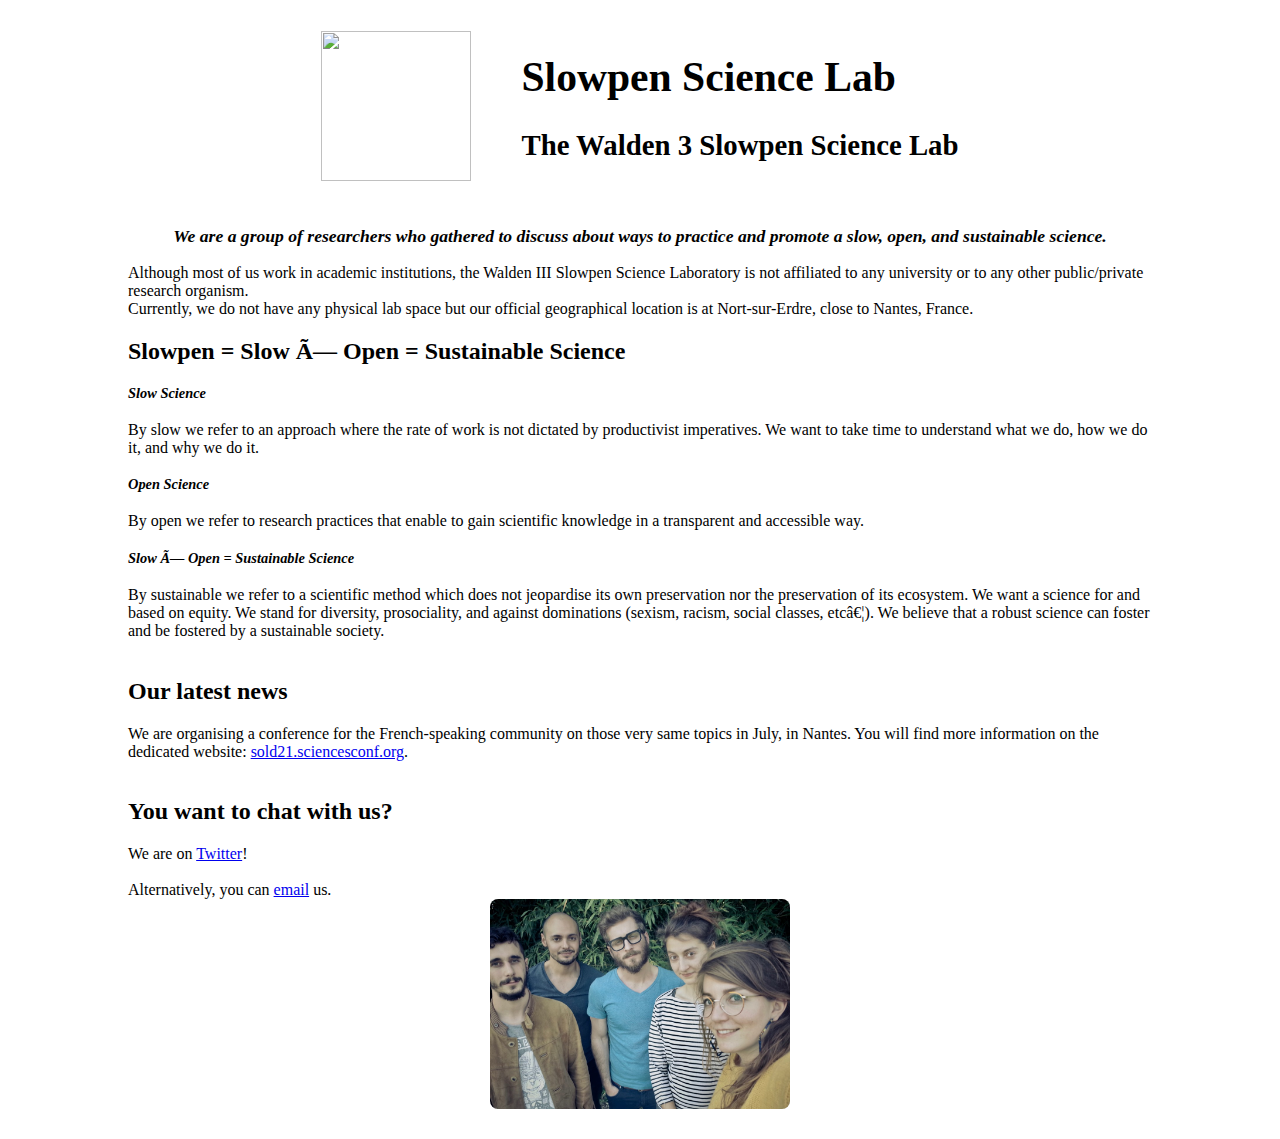
==== index.html @ 5611d566 "Rename slowpy.html to index.html" ====
<!DOCTYPE html>
<html>

    <head>
		<link rel="stylesheet" href="slowpy.css" />
		<link rel="icon" type="image/png" href="logo.png"
		<meta charset="utf-8" />
		<link href="//netdna.bootstrapcdn.com/font-awesome/4.0.3/css/font-awesome.css" rel="stylesheet">
        <title>Slowpen Science Lab</title>
        <style type="text/css">
        	@font-face {
			    font-family: 'greatvibes-regular';
			    src: url('./fonts/greatvibes-regular-webfont.eot');
			    src: url('./fonts/greatvibes-regular-webfont.eot?#iefix') format('embedded-opentype'),
			         url('./fonts/greatvibes-regular-webfont.woff') format('woff'),
			         url('./fonts/greatvibes-regular-webfont.ttf') format('truetype'),
			         url('./fonts/greatvibes-regular-webfont.svg#greatvibes-regular') format('svg');
			    font-weight: normal;
			    font-style: normal;
			}
        </style>
    </head>

<!--  /////////////////////////////////////////////////////////////////////////////////////////////////////////////////////// -->

<body>
<div id="conteneur">

	<div class="bighead">
  		<div class="spacy">
    	<img id="logo" src="https://avatars.githubusercontent.com/u/31215299?s=200&v=4" width="150" height="150">
  		</div>
  		<div>
    		<h1>Slowpen Science Lab</h1>
    		<h3>The Walden 3 Slowpen Science Lab</h3>
  		</div>
	</div>

<p>We are a group of researchers who gathered to discuss about ways to practice and promote a slow, open, and sustainable science.</p> 
Although most of us work in academic institutions, the Walden III Slowpen Science Laboratory is not affiliated to any university or to any other public/private research organism. <br>
Currently, we do not have any physical lab space but our official geographical location is at Nort-sur-Erdre, close to Nantes, France.<br>

<h2>Slowpen = Slow × Open = Sustainable Science</h3>

<h4>Slow Science</h4>
By slow we refer to an approach where the rate of work is not dictated by productivist imperatives. We want to take time to understand what we do, how we do it, and why we do it.

<h4>Open Science</h4>
By open we refer to research practices that enable to gain scientific knowledge in a transparent and accessible way.

<h4>Slow × Open = Sustainable Science</h4>
By sustainable we refer to a scientific method which does not jeopardise its own preservation nor the preservation of its ecosystem. We want a science for and based on equity. We stand for diversity, prosociality, and against dominations (sexism, racism, social classes, etc…). We believe that a robust science can foster and be fostered by a sustainable society.

<br><br>
<h2>Our latest news</h2>
We are organising a conference for the French-speaking community on those very same topics in July, in Nantes. You will find more information on the dedicated website: 
<a href="https://sold21.sciencesconf.org/">sold21.sciencesconf.org</a>.


<br><br>
<h2>You want to chat with us?</h2>
We are on <a href="https://twitter.com/SlowpenScience">Twitter</a>! <br><br>
Alternatively, you can <a href="mailto:walden@slowpen.science">email</a> us.

<div class="zoom">
<img src="all.jpg">
</div>


</div>
</body>
</html>
---- slowpy.css ----
body
			{
				font-family:Calibri, "Times New Roman", Verdana, serif;
				overflow: scroll;
			    color: black;
			}

			#conteneur /* Cadre fixe contenant la page */
			{
				width: 1024px;
				margin-left:auto;
				margin-right:auto;
			}

			.zoom img  
			{
				display: block;
			    margin-left: auto;
			    margin-right: auto;
			    width:300px;
			    border-style: none;
				border-radius: 8px;
				margin-bottom: 30px;
			}
			.logo img
			{
				display: inline-block;
				vertical-align: middle;
				border-radius: 6px;
				box-shadow: 0 0 0 1px;
				margin: 6px;
				/*margin-left: 15px;*/
				/*margin-right: 20px;*/
			}
			.bighead
			{
				width: 100%;
				display: flex;
				flex-wrap: wrap;
				flex-flow: row;
				height: 200px;
				/*flex-direction: row;*/
				justify-content: center;
				align-items: center;
			}
			.spacy
			{
				width:200px;
			}
			/*.flex-item {
			    flex: 1 1 100%;
			  	word-wrap: break-word;
			    word-break: break-all;
			}*/

			h1
			{
				font-family: greatvibes-regular, Palatino, "Book Antiqua", serif;
				font-size:2.6em;
				font-style:normal;
				/*text-align:center;*/
			}
			h3
			{
				font-family: greatvibes-regular, Palatino, "Book Antiqua", serif;
				font-size:1.8em;
				font-style:normal;
				text-align:center;
			}
			h4
			{
				font-family: greatvibes-regular, Palatino, "Book Antiqua", serif;
				font-size:0.9em;
				font-style:italic;
				/*text-align:center;*/
			}
			p  /* Paragraphes */
			{
				font-size:1.1em;
				font-style:oblique 8deg;
				font-weight: 600; 
				text-align: center;
			}
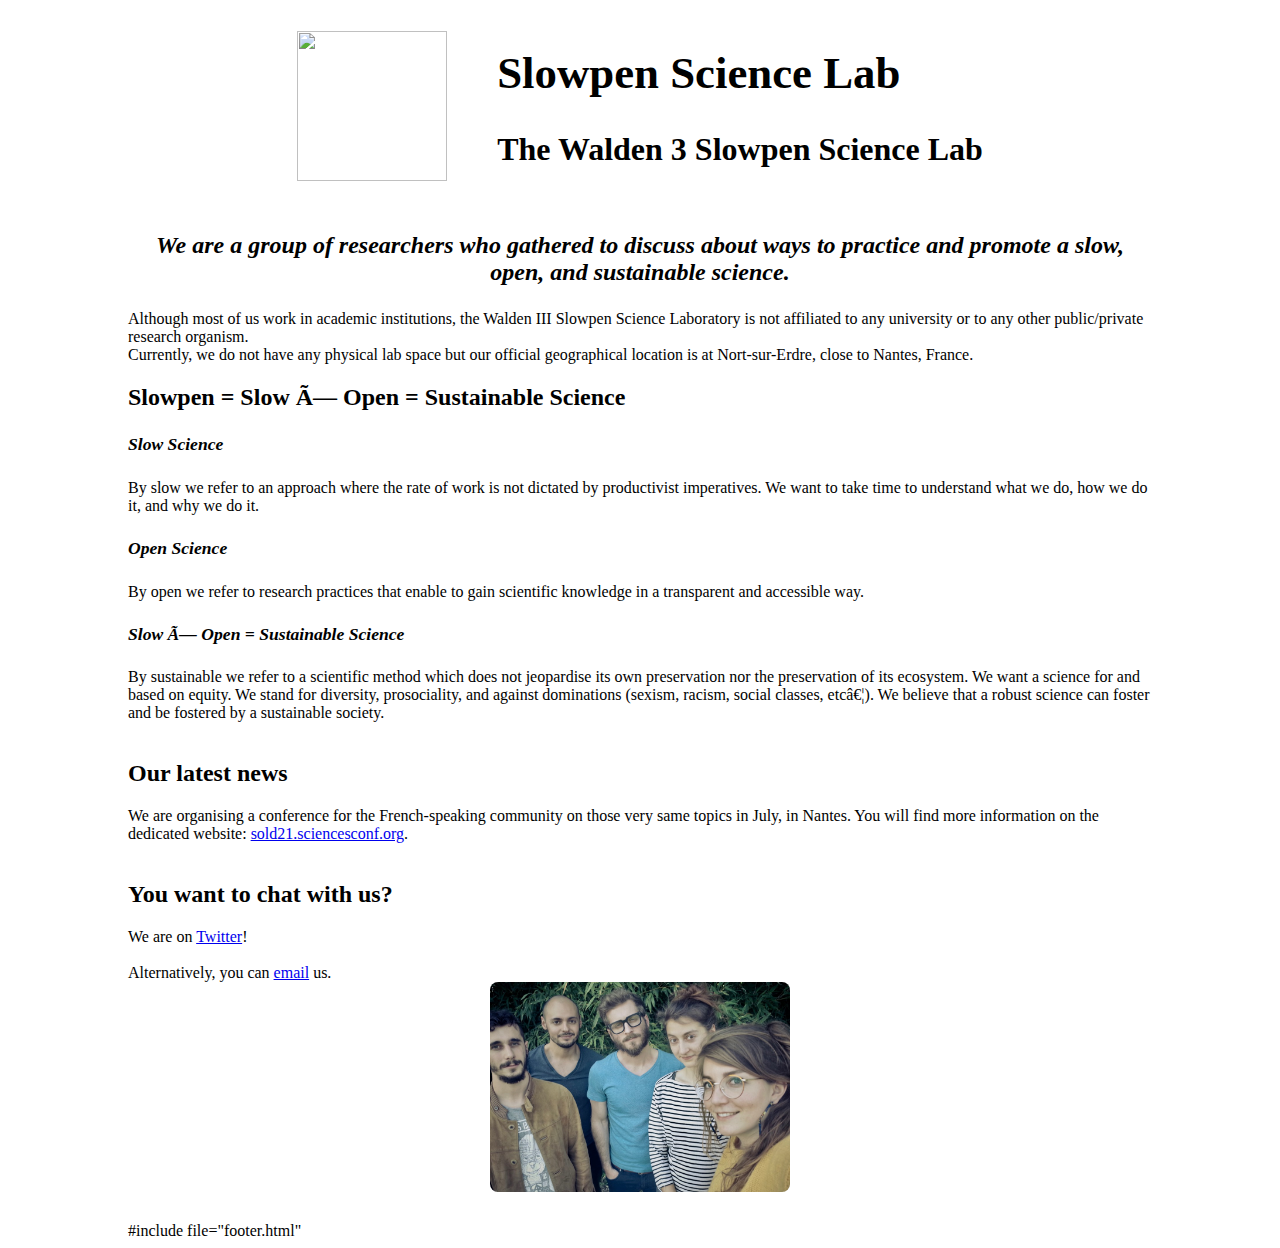
==== commit 8bcdd907: "Update index.html" ====
--- a/index.html
+++ b/index.html
@@ -66,6 +66,7 @@
 <img src="all.jpg">
 </div>
 
+#include file="footer.html"
 
 </div>
 </body>
--- a/slowpy.css
+++ b/slowpy.css
@@ -56,28 +56,28 @@
 			h1
 			{
 				font-family: greatvibes-regular, Palatino, "Book Antiqua", serif;
-				font-size:2.6em;
+				font-size:2.8em;
 				font-style:normal;
 				/*text-align:center;*/
 			}
 			h3
 			{
 				font-family: greatvibes-regular, Palatino, "Book Antiqua", serif;
-				font-size:1.8em;
+				font-size:2.0em;
 				font-style:normal;
 				text-align:center;
 			}
 			h4
 			{
 				font-family: greatvibes-regular, Palatino, "Book Antiqua", serif;
-				font-size:0.9em;
+				font-size:1.1em;
 				font-style:italic;
 				/*text-align:center;*/
 			}
 			p  /* Paragraphes */
 			{
-				font-size:1.1em;
+				font-size:1.5em;
 				font-style:oblique 8deg;
 				font-weight: 600; 
 				text-align: center;
-			}+			}
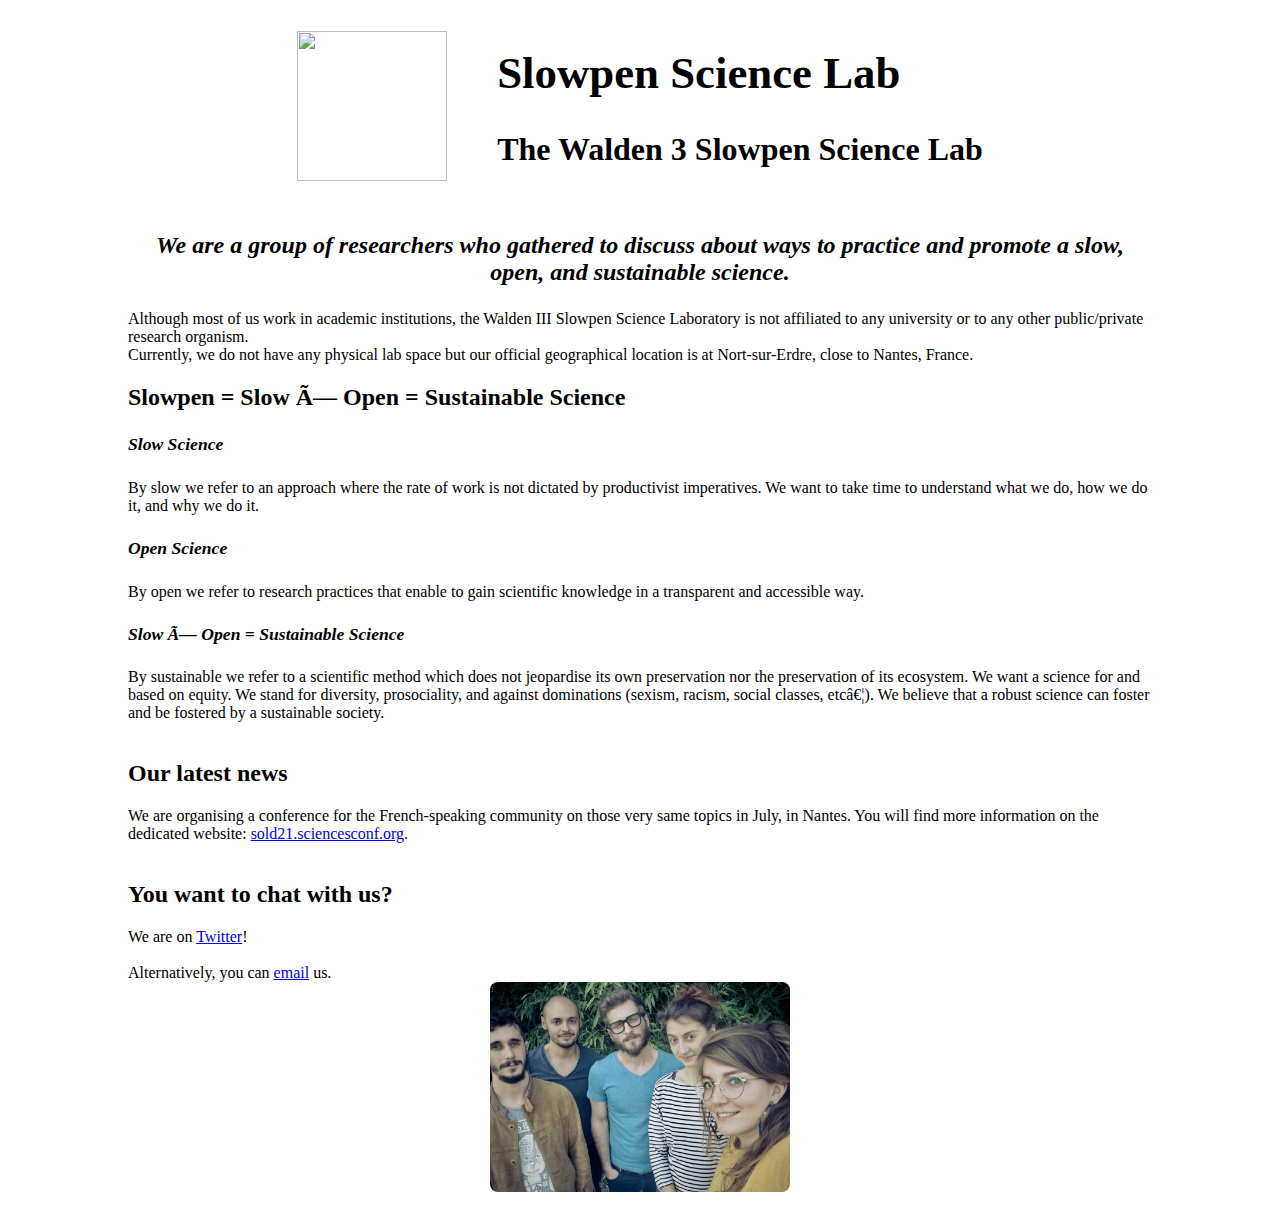
==== commit af8fa2e4: "Update index.html" ====
--- a/index.html
+++ b/index.html
@@ -66,7 +66,7 @@
 <img src="all.jpg">
 </div>
 
-#include file="footer.html"
+<!-- #include file="footer.html" -->
 
 </div>
 </body>
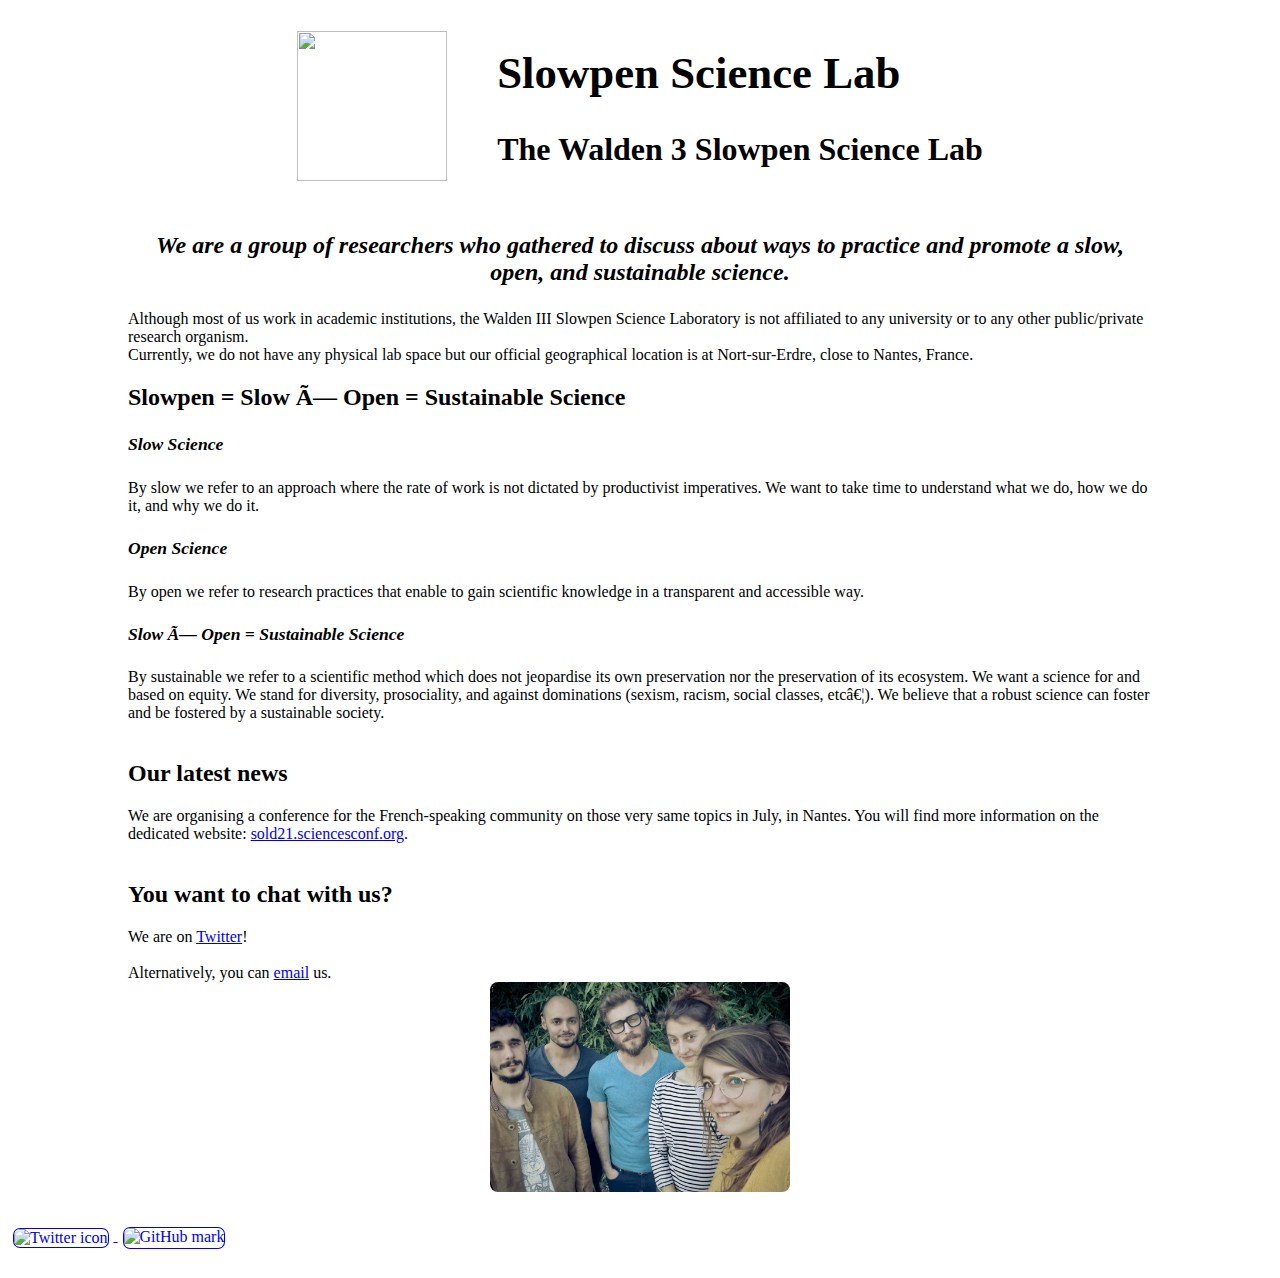
==== commit 8ad476e6: "Update index.html" ====
--- a/index.html
+++ b/index.html
@@ -66,8 +66,17 @@
 <img src="all.jpg">
 </div>
 
-<!-- #include file="footer.html" -->
+</div>
 
-</div>
+<footer>
+ <p>
+ <div class="logo"> 
+  <a href="https://twitter.com/SlowpenScience/">  <img src="https://github.githubassets.com/images/modules/site/icons/footer/twitter.svg" class="d-block" loading="lazy" decoding="async" alt="Twitter icon" height="18"> </a>
+  <a href="https://github.com/SlowpenScience/"> <img src="https://github.githubassets.com/images/modules/site/icons/footer/github-mark.svg" class="d-block" loading="lazy" decoding="async" alt="GitHub mark" height="20"> </a>
+ </div>
+ </p>
+</footer>
+	
 </body>
+
 </html>
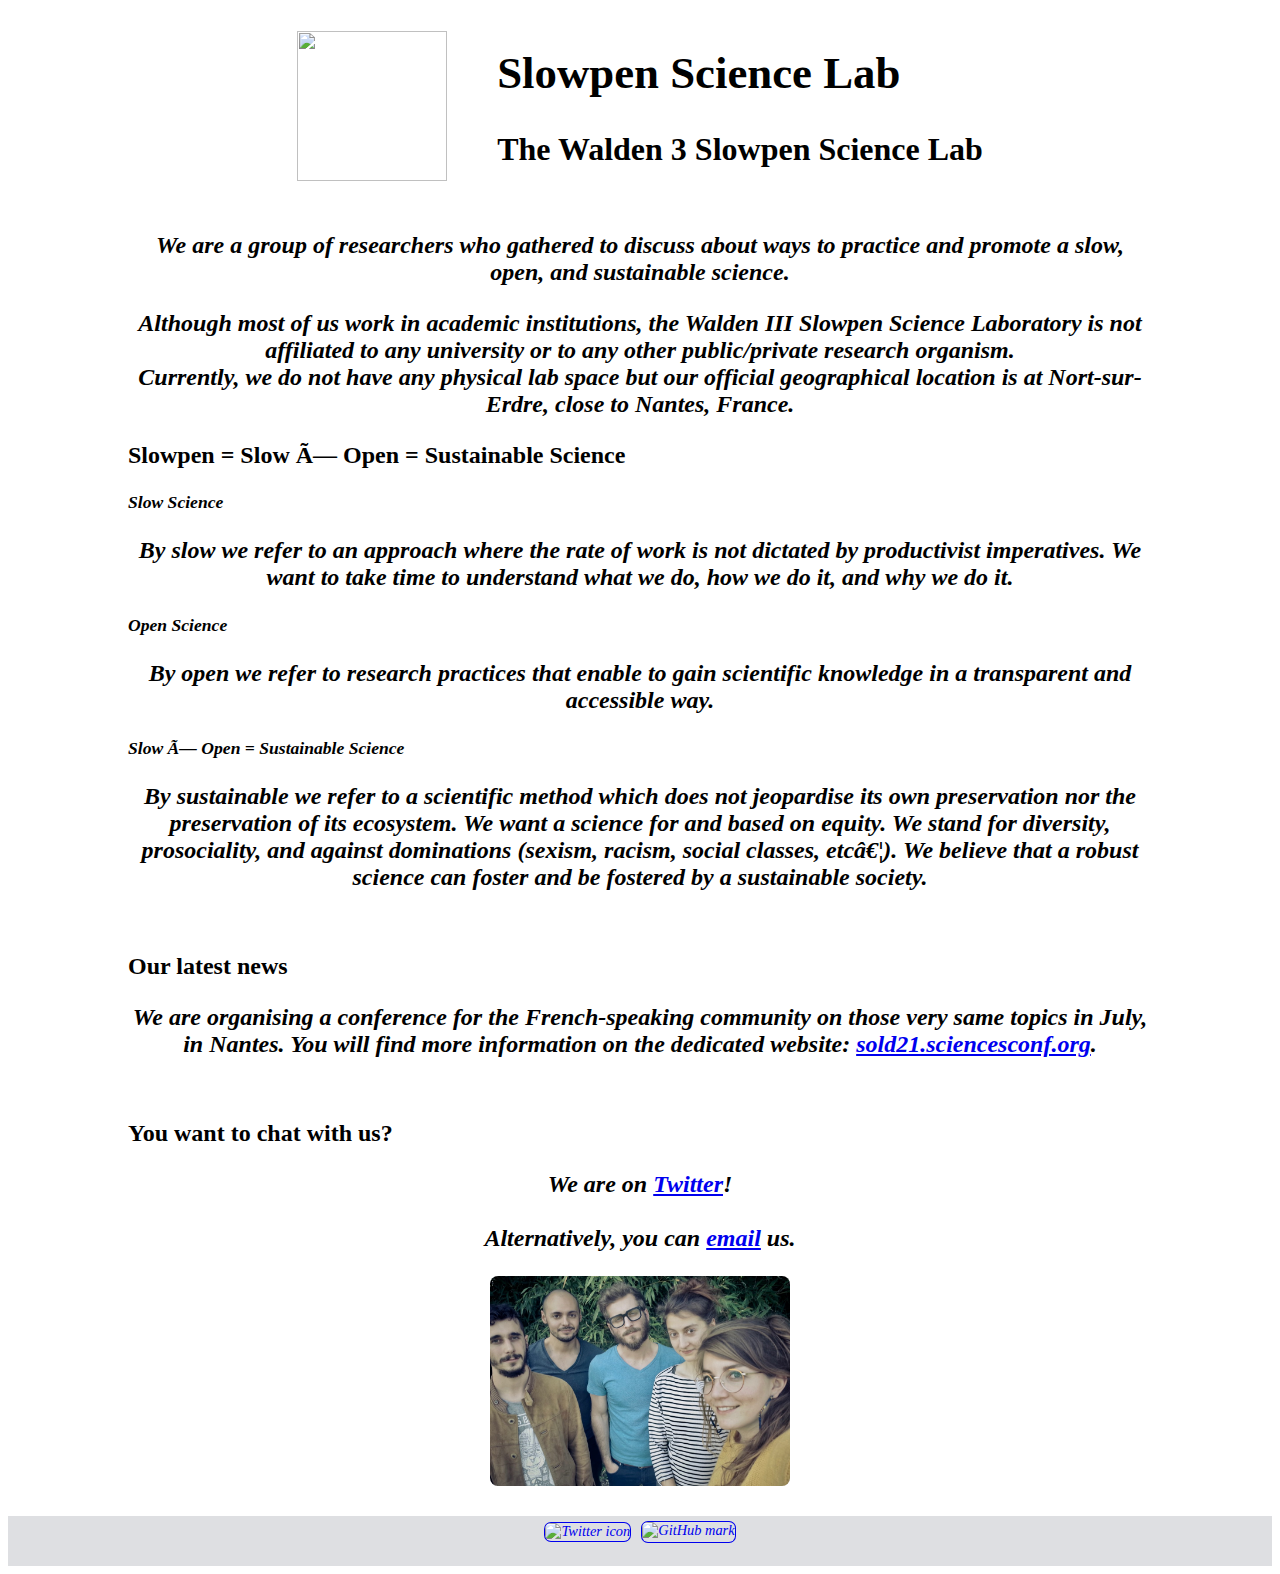
==== commit 77f1a789: "Update index.html" ====
--- a/index.html
+++ b/index.html
@@ -1,4 +1,4 @@
- <!DOCTYPE html>
+<!DOCTYPE html>
 <html>
 
     <head>
@@ -36,31 +36,32 @@
   		</div>
 	</div>
 
-<p>We are a group of researchers who gathered to discuss about ways to practice and promote a slow, open, and sustainable science.</p> 
-Although most of us work in academic institutions, the Walden III Slowpen Science Laboratory is not affiliated to any university or to any other public/private research organism. <br>
-Currently, we do not have any physical lab space but our official geographical location is at Nort-sur-Erdre, close to Nantes, France.<br>
+<p class="title">We are a group of researchers who gathered to discuss about ways to practice and promote a slow, open, and sustainable science.</p>
+
+<p>Although most of us work in academic institutions, the Walden III Slowpen Science Laboratory is not affiliated to any university or to any other public/private research organism. <br>
+Currently, we do not have any physical lab space but our official geographical location is at Nort-sur-Erdre, close to Nantes, France.</p>
 
 <h2>Slowpen = Slow × Open = Sustainable Science</h3>
 
 <h4>Slow Science</h4>
-By slow we refer to an approach where the rate of work is not dictated by productivist imperatives. We want to take time to understand what we do, how we do it, and why we do it.
+<p>By slow we refer to an approach where the rate of work is not dictated by productivist imperatives. We want to take time to understand what we do, how we do it, and why we do it.</p> 
 
 <h4>Open Science</h4>
-By open we refer to research practices that enable to gain scientific knowledge in a transparent and accessible way.
+<p>By open we refer to research practices that enable to gain scientific knowledge in a transparent and accessible way.</p> 
 
 <h4>Slow × Open = Sustainable Science</h4>
-By sustainable we refer to a scientific method which does not jeopardise its own preservation nor the preservation of its ecosystem. We want a science for and based on equity. We stand for diversity, prosociality, and against dominations (sexism, racism, social classes, etc…). We believe that a robust science can foster and be fostered by a sustainable society.
+<p>By sustainable we refer to a scientific method which does not jeopardise its own preservation nor the preservation of its ecosystem. We want a science for and based on equity. We stand for diversity, prosociality, and against dominations (sexism, racism, social classes, etc…). We believe that a robust science can foster and be fostered by a sustainable society.</p> 
 
-<br><br>
+<br>
 <h2>Our latest news</h2>
-We are organising a conference for the French-speaking community on those very same topics in July, in Nantes. You will find more information on the dedicated website: 
-<a href="https://sold21.sciencesconf.org/">sold21.sciencesconf.org</a>.
+<p>We are organising a conference for the French-speaking community on those very same topics in July, in Nantes. You will find more information on the dedicated website: 
+<a href="https://sold21.sciencesconf.org/">sold21.sciencesconf.org</a>.</p>
 
 
-<br><br>
+<br>
 <h2>You want to chat with us?</h2>
-We are on <a href="https://twitter.com/SlowpenScience">Twitter</a>! <br><br>
-Alternatively, you can <a href="mailto:walden@slowpen.science">email</a> us.
+<p>We are on <a href="https://twitter.com/SlowpenScience">Twitter</a>! <br><br>
+Alternatively, you can <a href="mailto:walden@slowpen.science">email</a> us.</p>
 
 <div class="zoom">
 <img src="all.jpg">
@@ -69,12 +70,12 @@
 </div>
 
 <footer>
- <p>
+
  <div class="logo"> 
-  <a href="https://twitter.com/SlowpenScience/">  <img src="https://github.githubassets.com/images/modules/site/icons/footer/twitter.svg" class="d-block" loading="lazy" decoding="async" alt="Twitter icon" height="18"> </a>
+  <a href="https://twitter.com/SlowpenScience/"> <img src="https://github.githubassets.com/images/modules/site/icons/footer/twitter.svg" class="d-block" loading="lazy" decoding="async" alt="Twitter icon" height="18"> </a>
   <a href="https://github.com/SlowpenScience/"> <img src="https://github.githubassets.com/images/modules/site/icons/footer/github-mark.svg" class="d-block" loading="lazy" decoding="async" alt="GitHub mark" height="20"> </a>
  </div>
- </p>
+
 </footer>
 	
 </body>
--- a/slowpy.css
+++ b/slowpy.css
@@ -81,3 +81,33 @@
 				font-weight: 600; 
 				text-align: center;
 			}
+			
+			footer
+			{
+			width: 100%;
+			height: 50px;
+			margin-left:auto;
+			margin-right:auto;
+			margin-top: 20px;
+			text-align:center;
+			font-size:0.9em;
+			/* padding-top:0px; */
+			/* padding: 8px 20px; */
+			font-style:italic;
+			color:#a5a7af;
+			background-color: #dedfe2;
+			}
+
+			.logo
+			{
+			display: flex;
+			justify-content: center;
+			align-items: center;
+			margin: auto;
+			/* margin-top : 10px;
+			margin-bottom:10px; */
+			border-style: none;
+			/* border-radius: 12px; */
+			}
+
+			.logo:focus {outline: 0;}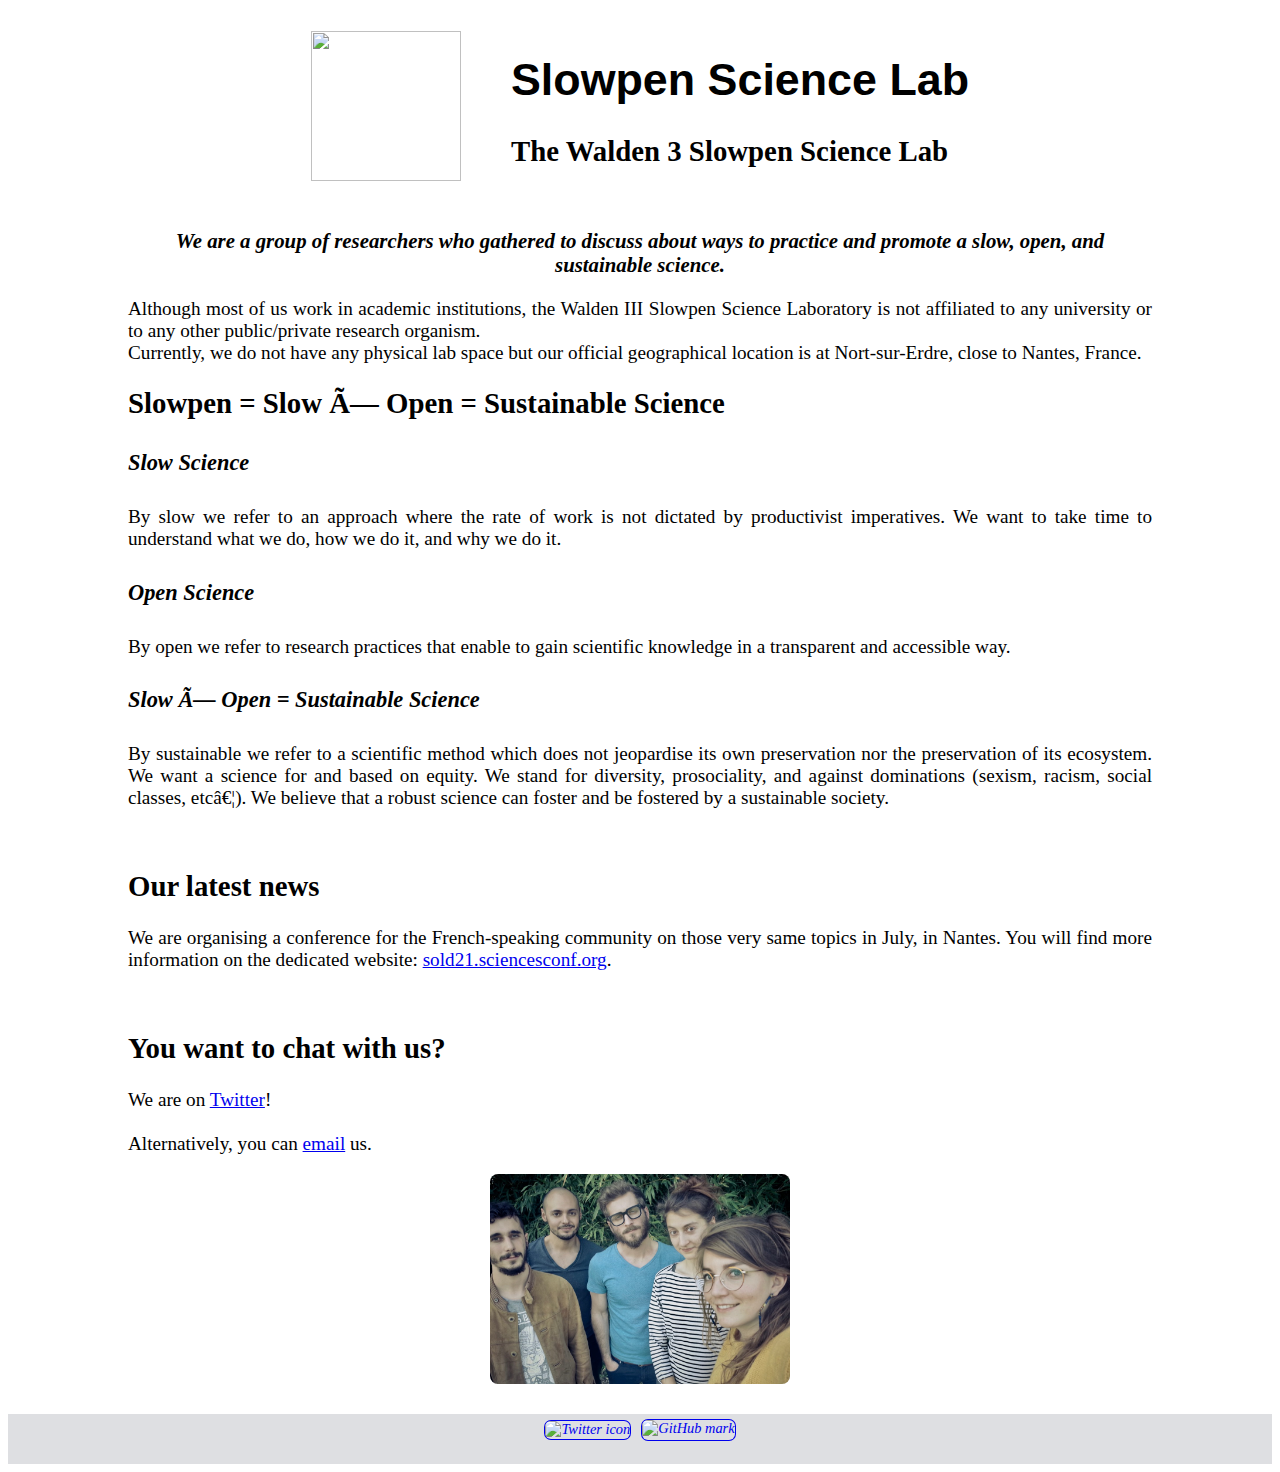
==== commit 7d1d18f5: "Update index.html" ====
--- a/index.html
+++ b/index.html
@@ -32,7 +32,7 @@
   		</div>
   		<div>
     		<h1>Slowpen Science Lab</h1>
-    		<h3>The Walden 3 Slowpen Science Lab</h3>
+    		<h2>The Walden 3 Slowpen Science Lab</h2>
   		</div>
 	</div>
 
--- a/slowpy.css
+++ b/slowpy.css
@@ -1,6 +1,6 @@
 body
 			{
-				font-family:Calibri, "Times New Roman", Verdana, serif;
+				font-family:Calibri, "Times New Roman", Verdana, sans-serif;
 				overflow: scroll;
 			    color: black;
 			}
@@ -55,31 +55,47 @@
 
 			h1
 			{
-				font-family: greatvibes-regular, Palatino, "Book Antiqua", serif;
+				font-family: greatvibes-regular, Palatino, "Book Antiqua", sans-serif;
 				font-size:2.8em;
 				font-style:normal;
 				/*text-align:center;*/
 			}
+			h2
+			{
+				font-family:Calibri, "Times New Roman", Verdana, sans-serif;
+				font-size:1.8em;
+				/* font-style:normal;
+				text-align:center; */
+			}
 			h3
 			{
-				font-family: greatvibes-regular, Palatino, "Book Antiqua", serif;
+				font-family: greatvibes-regular, Palatino, "Book Antiqua", sans-serif;
 				font-size:2.0em;
 				font-style:normal;
 				text-align:center;
 			}
 			h4
 			{
-				font-family: greatvibes-regular, Palatino, "Book Antiqua", serif;
-				font-size:1.1em;
+				/* font-family: greatvibes-regular, Palatino, "Book Antiqua", sans-serif; */
+				font-family:Calibri, "Times New Roman", Verdana, sans-serif;
+				font-size:1.4em;
 				font-style:italic;
 				/*text-align:center;*/
 			}
+			p.title  /* Paragraphes */
+			{
+				font-family:Calibri, "Times New Roman", Verdana, sans-serif;
+				font-size:1.3em;
+				font-style:oblique 4deg;
+				font-weight: 600; 
+				text-align: center;
+			}
+
 			p  /* Paragraphes */
 			{
-				font-size:1.5em;
-				font-style:oblique 8deg;
-				font-weight: 600; 
-				text-align: center;
+				font-size:1.2em;
+				/* font-weight: 600;  */
+				text-align: justify;
 			}
 			
 			footer
@@ -110,4 +126,4 @@
 			/* border-radius: 12px; */
 			}
 
-			.logo:focus {outline: 0;}+			.logo:focus {outline: 0;}
